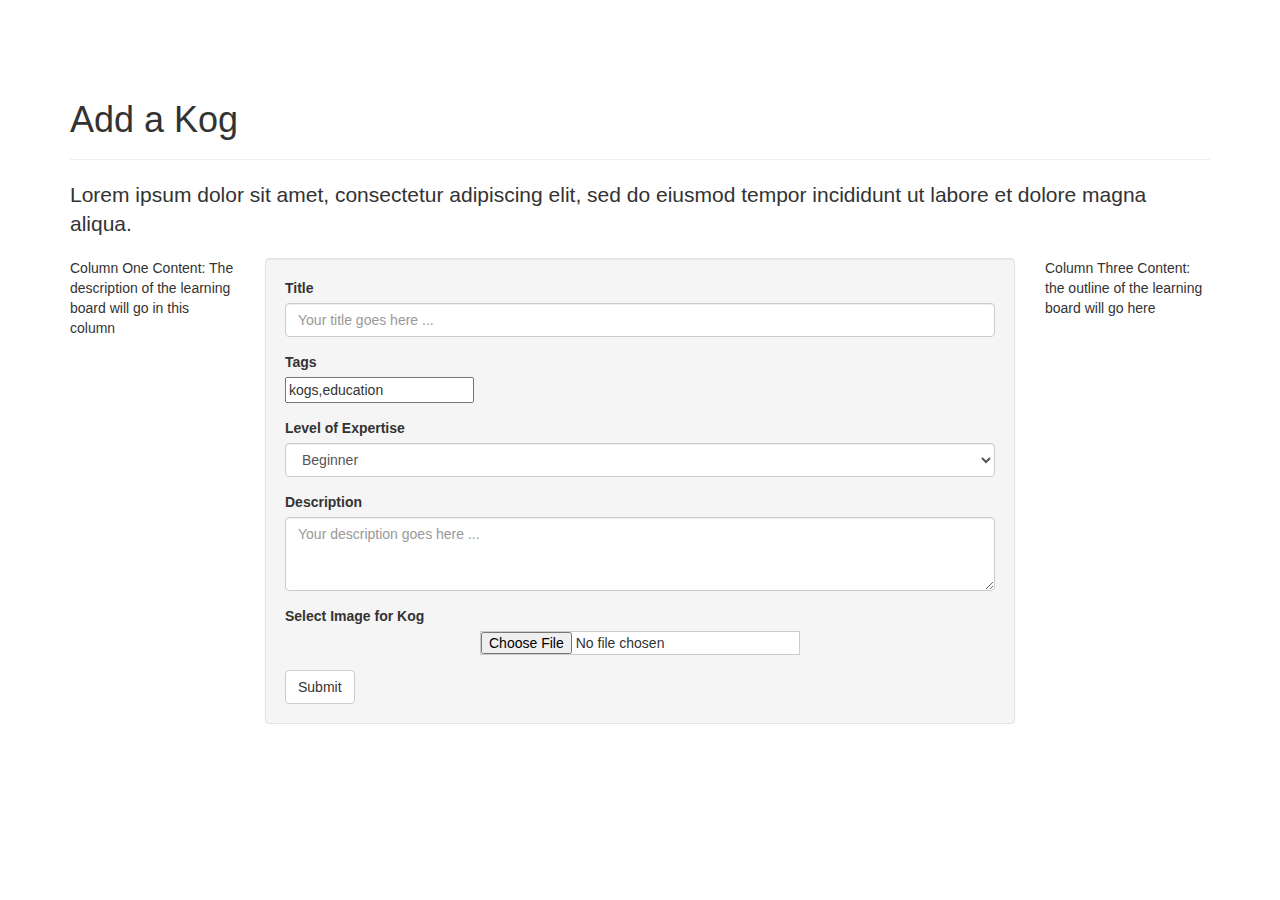
==== add.html @ 04ec6862 "kog content" ====
<!DOCTYPE html>
<html lang="en">
  <head>
    <meta charset="utf-8">
    <meta http-equiv="X-UA-Compatible" content="IE=edge">
    <meta name="viewport" content="width=device-width, initial-scale=1">
    <!-- The above 3 meta tags *must* come first in the head; any other head content must come *after* these tags -->
    <meta name="description" content="">
    <meta name="author" content="">
    <link rel="icon" href="img/favicon.ico">

    <title>Sticky Footer Navbar Template for Bootstrap</title>

    <!-- Bootstrap core CSS -->
    <link href="css/bootstrap.min.css" rel="stylesheet">

    <!-- IE10 viewport hack for Surface/desktop Windows 8 bug -->
    <link href="css/ie10-viewport-bug-workaround.css" rel="stylesheet">

    <!-- Custom styles for this template -->
    <link href="css/lb.css" rel="stylesheet">    
    <link href="css/sticky-footer-navbar.css" rel="stylesheet">

    <!-- Just for debugging purposes. Don't actually copy these 2 lines! -->
    <!--[if lt IE 9]><script src="../../assets/js/ie8-responsive-file-warning.js"></script><![endif]-->
    <script src="js/ie-emulation-modes-warning.js"></script>

    <!-- HTML5 shim and Respond.js for IE8 support of HTML5 elements and media queries -->
    <!--[if lt IE 9]>
      <script src="https://oss.maxcdn.com/html5shiv/3.7.3/html5shiv.min.js"></script>
      <script src="https://oss.maxcdn.com/respond/1.4.2/respond.min.js"></script>
    <![endif]-->

    <!-- Tags Input from https://github.com/bootstrap-tagsinput/bootstrap-tagsinput/ -->
    <link rel="stylesheet" href="css/bootstrap-tagsinput.css">    
    <link rel="stylesheet" href="css/bootstrap-tagsinput-extend.css">

    <!-- kogs js files -->
    <script src="js/main.js"></script>    
    <script src="js/navbar.js"></script>
    <script src="js/footer.js"></script>

    <!-- image selection -->    
    <link rel="stylesheet" href="css/slim.min.css">
    <script src="js/slim.kickstart.min.js"></script>

  </head>

  <body>

    <!-- Fixed navbar -->
    <div id='fixednavbar'></div>
    <script>kogs.navbar();</script>

    <!-- Begin page content -->
    <div class="container">
      <div class="page-header">
        <h1>Add a Kog</h1>
      </div>
      <p class="lead">Lorem ipsum dolor sit amet, consectetur adipiscing elit, sed do eiusmod tempor incididunt ut labore et dolore magna aliqua.</p>


      <div class="row">
        <div class="col-md-2">

          <p>Column One Content: The description of the learning board will go in this column</p>

        </div>
        <div class="col-md-8">

        <!-- ---------- start: middle column ---------- -->

          <form action="http://localhost:3000/uploads" method="POST" enctype="multipart/form-data" class="avatar" id="kogForm">

            <div class="well">
              

              <!-- start: the html form -->
              <div class="form-group">
                <label for="titleLabel">Title</label>
                <input type="text" class="form-control" id="title" name="title" placeholder="Your title goes here ...">
              </div>

              <div class="form-group">
                <label for="tags">Tags</label><br>
                <input type="text" value="kogs,education" data-role="tagsinput" id="tags" name="tags">
              </div>

              <div class="form-group">
                <label for="level">Level of Expertise</label>
                <select class="form-control" id="level" name="level">
                  <option selected="selected">Beginner</option>
                  <option>Intermediate</option>
                  <option>Advanced</option>
                </select>
              </div>

              <div class="form-group">
                <label for="descriptionLabel">Description</label>
                <textarea class="form-control" id="description" name="description"rows="3" placeholder="Your description goes here ..."></textarea>
              </div>

              <div class="form-group">
                <label for="imageselect">Select Image for Kog</label>
                <div style="max-width:320px;margin:0 auto;">
                  <div class="slim" style="background-color: #ffffff;border: solid 1px #cccccc;"
                       data-ratio="4:3"
                       data-size="320,240"
                       data-min-size="320,240"
                       data-max-file-size="0.5"
                       data-label="Drop your image here<br>Size 320x240"
                       data-force-type="jpg">
                      <input type="file" name="userPhoto" required />
                  </div>
                </div>
              </div>


              <button type="submit" class="btn btn-default" id="createBoard" onclick="createKog()">Submit</button>
              <!-- end: the html form -->


            </div>

        </form>

        <!-- ---------- end: middle column ---------- -->



        </div>
        <div class="col-md-2">Column Three Content: the outline of the learning board will go here</div>
      </div><!-- /.row -->






      <div class="row">
        <div class="col-md-2"></div>        
        <div class="col-md-8" id="content">



        <!-- ---------- middle column content ---------- -->



        </div>
        <div class="col-md-2"></div>
      </div><!-- /.row -->



    </div>


    <!-- page footer -->
    <div id='pagefooter'></div>
    <script>kogs.footer();</script>



    <!-- Bootstrap core JavaScript
    ================================================== -->
    <!-- Placed at the end of the document so the pages load faster -->
    <script src="https://ajax.googleapis.com/ajax/libs/jquery/1.12.4/jquery.min.js"></script>
    <script>window.jQuery || document.write('<script src="js/jquery.min.js"><\/script>')</script>
    <script src="js/bootstrap.min.js"></script>
    <!-- IE10 viewport hack for Surface/desktop Windows 8 bug -->
    <script src="js/ie10-viewport-bug-workaround.js"></script>

    <!-- Tags Input from https://github.com/bootstrap-tagsinput/bootstrap-tagsinput/ -->
    <script src="js/bootstrap-tagsinput.min.js"></script>  



<script>


function createKog() {

  var kog = null;
  $('#kogForm').submit(function(e){
      e.preventDefault();
      $.ajax({
          url:'http://localhost:3000/uploads',
          type:'post',
          data:$('#kogForm').serialize(),
          success:function(data){
              kog = data;
              console.log('ran to end!');
          },
          complete: function(){
            var url = 'index.html?id=' + kog.id;
            window.location.replace(url);
          }
      });
  });


}
    
</script>



  </body>
</html>
---- css/ie10-viewport-bug-workaround.css ----
/*!
 * IE10 viewport hack for Surface/desktop Windows 8 bug
 * Copyright 2014-2015 Twitter, Inc.
 * Licensed under MIT (https://github.com/twbs/bootstrap/blob/master/LICENSE)
 */

/*
 * See the Getting Started docs for more information:
 * http://getbootstrap.com/getting-started/#support-ie10-width
 */
@-webkit-viewport { width: device-width; }
@-moz-viewport    { width: device-width; }
@-ms-viewport     { width: device-width; }
@-o-viewport      { width: device-width; }
@viewport         { width: device-width; }
---- css/lb.css ----
.bs-example {
    position: relative;
    padding: 45px 15px 15px;
    margin: 0 -15px 15px;
    border-color: #e5e5e5 #eee #eee;
    border-style: solid;
    border-width: 1px 0;
    -webkit-box-shadow: inset 0 3px 6px rgba(0,0,0,.05);
    box-shadow: inset 0 3px 6px rgba(0,0,0,.05)
}

.bs-example:after {
    position: absolute;
    top: 15px;
    left: 15px;
    font-size: 12px;
    font-weight: 700;
    color: #959595;
    text-transform: uppercase;
    letter-spacing: 1px;
    content: "Activity"
}

.bs-example-padded-bottom {
    padding-bottom: 24px
}

.bs-example+.highlight,.bs-example+.zero-clipboard+.highlight {
    margin: -15px -15px 15px;
    border-width: 0 0 1px;
    border-radius: 0
}

@media (min-width: 768px) {
    .bs-example {
        margin-right:0;
        margin-left: 0;
        background-color: #fff;
        border-color: #ddd;
        border-width: 1px;
        border-radius: 4px 4px 0 0;
        -webkit-box-shadow: none;
        box-shadow: none
    }

    .bs-example+.highlight,.bs-example+.zero-clipboard+.highlight {
        margin-top: -16px;
        margin-right: 0;
        margin-left: 0;
        border-width: 1px;
        border-bottom-right-radius: 4px;
        border-bottom-left-radius: 4px
    }

    .bs-example-standalone {
        border-radius: 4px
    }
}

.bs-example .container {
    width: auto
}

.bs-example>.alert:last-child,.bs-example>.form-control:last-child,.bs-example>.jumbotron:last-child,.bs-example>.list-group:last-child,.bs-example>.navbar:last-child,.bs-example>.panel:last-child,.bs-example>.progress:last-child,.bs-example>.table-responsive:last-child>.table,.bs-example>.table:last-child,.bs-example>.well:last-child,.bs-example>blockquote:last-child,.bs-example>ol:last-child,.bs-example>p:last-child,.bs-example>ul:last-child {
    margin-bottom: 0
}

.bs-example>p>.close {
    float: none
}

.bs-example-type .table .type-info {
    color: #767676;
    vertical-align: middle
}

.bs-example-type .table td {
    padding: 15px 0;
    border-color: #eee
}

.bs-example-type .table tr:first-child td {
    border-top: 0
}

.bs-example-type h1,.bs-example-type h2,.bs-example-type h3,.bs-example-type h4,.bs-example-type h5,.bs-example-type h6 {
    margin: 0
}

.bs-example-bg-classes p {
    padding: 15px
}

.bs-example>.img-circle,.bs-example>.img-rounded,.bs-example>.img-thumbnail {
    margin: 5px
}

.bs-example>.table-responsive>.table {
    background-color: #fff
}

.bs-example>.btn,.bs-example>.btn-group {
    margin-top: 5px;
    margin-bottom: 5px
}

.bs-example>.btn-toolbar+.btn-toolbar {
    margin-top: 10px
}

.bs-example-control-sizing input[type=text]+input[type=text],.bs-example-control-sizing select {
    margin-top: 10px
}

.bs-example-form .input-group {
    margin-bottom: 10px
}

.bs-example>textarea.form-control {
    resize: vertical
}

.bs-example>.list-group {
    max-width: 400px
}

.bs-example .navbar:last-child {
    margin-bottom: 0
}


.bs-example .pagination {
    margin-top: 10px;
    margin-bottom: 10px
}

.bs-example>.pager {
    margin-top: 0
}

.bs-example-modal {
    background-color: #f5f5f5
}

.bs-example-modal .modal {
    position: relative;
    top: auto;
    right: auto;
    bottom: auto;
    left: auto;
    z-index: 1;
    display: block
}

.bs-example-modal .modal-dialog {
    left: auto;
    margin-right: auto;
    margin-left: auto
}

.bs-example>.dropdown>.dropdown-toggle {
    float: left
}

.bs-example>.dropdown>.dropdown-menu {
    position: static;
    display: block;
    margin-bottom: 5px;
    clear: left
}

.bs-example-tabs .nav-tabs {
    margin-bottom: 15px
}

.bs-example-tooltips {
    text-align: center
}

.bs-example-tooltips>.btn {
    margin-top: 5px;
    margin-bottom: 5px
}

.bs-example-tooltip .tooltip {
    position: relative;
    display: inline-block;
    margin: 10px 20px;
    opacity: 1
}

.bs-example-popover {
    padding-bottom: 24px;
    background-color: #f9f9f9
}

.bs-example-popover .popover {
    position: relative;
    display: block;
    float: left;
    width: 260px;
    margin: 20px
}

.bs-example>.nav-pills-stacked-example {
    max-width: 300px
}
---- css/sticky-footer-navbar.css ----
/* Sticky footer styles
-------------------------------------------------- */
html {
  position: relative;
  min-height: 100%;
}
body {
  /* Margin bottom by footer height */
  margin-bottom: 60px;
}
.footer {
  position: absolute;
  bottom: 0;
  width: 100%;
  /* Set the fixed height of the footer here */
  height: 60px;
  background-color: #f5f5f5;
}


/* Custom page CSS
-------------------------------------------------- */
/* Not required for template or sticky footer method. */

body > .container {
  padding: 60px 15px 0;
}
.container .text-muted {
  margin: 20px 0;
}

.footer > .container {
  padding-right: 15px;
  padding-left: 15px;
}

code {
  font-size: 80%;
}
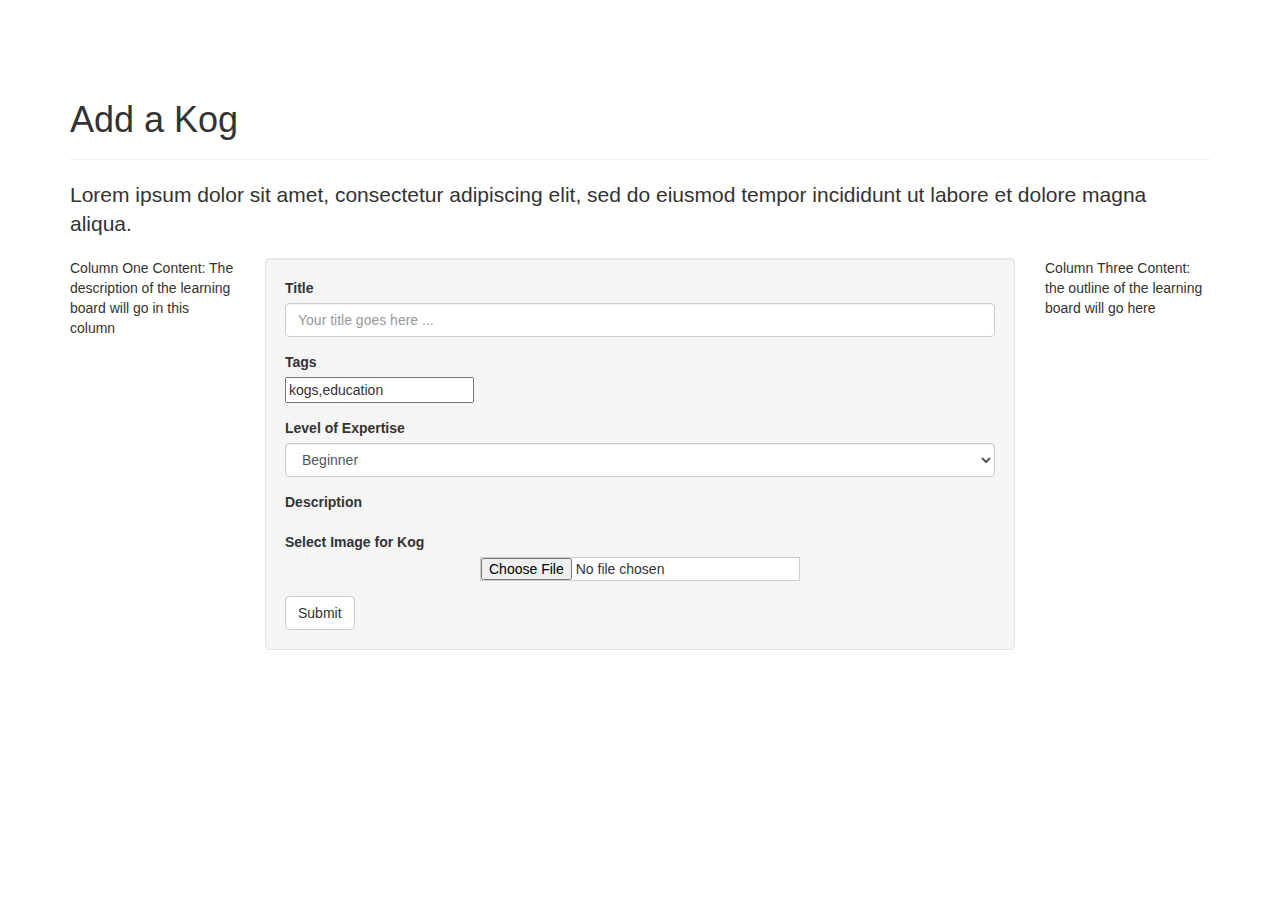
==== commit 8b149b01: "storage paths" ====
--- a/add.html
+++ b/add.html
@@ -44,6 +44,10 @@
     <link rel="stylesheet" href="css/slim.min.css">
     <script src="js/slim.kickstart.min.js"></script>
 
+    <!-- Quill stylesheet and library -->
+    <link href="https://cdn.quilljs.com/1.0.0/quill.snow.css" rel="stylesheet">
+    <script src="https://cdn.quilljs.com/1.1.5/quill.min.js"></script>    
+
   </head>
 
   <body>
@@ -97,7 +101,8 @@
 
               <div class="form-group">
                 <label for="descriptionLabel">Description</label>
-                <textarea class="form-control" id="description" name="description"rows="3" placeholder="Your description goes here ..."></textarea>
+<!--                 <textarea class="form-control" id="description" name="description"rows="3" placeholder="Your description goes here ..."></textarea> -->
+                <div id="editor" style="background-color:#fff;"></div>
               </div>
 
               <div class="form-group">
@@ -110,7 +115,7 @@
                        data-max-file-size="0.5"
                        data-label="Drop your image here<br>Size 320x240"
                        data-force-type="jpg">
-                      <input type="file" name="userPhoto" required />
+                      <input type="file" name="userPhoto" id="orangeSoda" required />
                   </div>
                 </div>
               </div>
@@ -178,6 +183,12 @@
 
 <script>
 
+var id = null;
+var editor = new Quill('#editor', {
+  placeholder: 'Your description ...',
+  theme: 'snow'
+});
+
 
 function createKog() {
 
@@ -187,7 +198,12 @@
       $.ajax({
           url:'http://localhost:3000/uploads',
           type:'post',
-          data:$('#kogForm').serialize(),
+          // data:$('#kogForm').serialize(),
+          data:{title       : document.getElementById('title').value,
+                tags        : document.getElementById('tags').value,
+                level       : document.getElementById('level').value,
+                userPhoto   : document.getElementsByName('userPhoto')[0].value,
+                description : editor.container.firstChild.innerHTML},          
           success:function(data){
               kog = data;
               console.log('ran to end!');
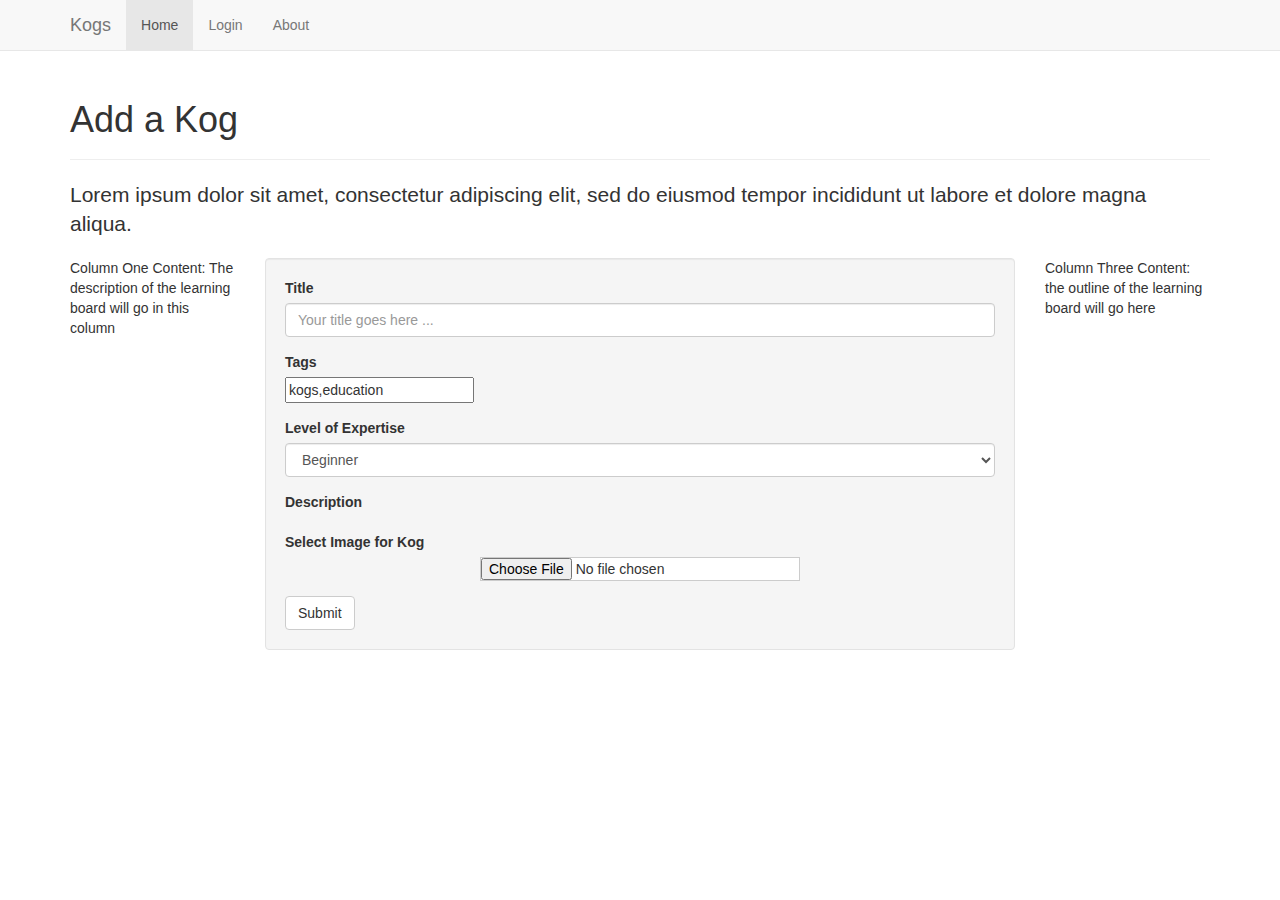
==== commit f42c5a2d: "integrated testing" ====
--- a/add.html
+++ b/add.html
@@ -39,6 +39,10 @@
     <script src="js/main.js"></script>    
     <script src="js/navbar.js"></script>
     <script src="js/footer.js"></script>
+    <script src="js/api.js"></script>    
+
+    <!-- for API calls to server -->    
+    <script src="js/superagent.min.js"></script>
 
     <!-- image selection -->    
     <link rel="stylesheet" href="css/slim.min.css">
@@ -47,6 +51,9 @@
     <!-- Quill stylesheet and library -->
     <link href="https://cdn.quilljs.com/1.0.0/quill.snow.css" rel="stylesheet">
     <script src="https://cdn.quilljs.com/1.1.5/quill.min.js"></script>    
+
+    <!-- validation library -->    
+    <script src="js/validator.min.js"></script>    
 
   </head>
 
@@ -74,15 +81,14 @@
 
         <!-- ---------- start: middle column ---------- -->
 
-          <form action="http://localhost:3000/uploads" method="POST" enctype="multipart/form-data" class="avatar" id="kogForm">
-
             <div class="well">
               
 
               <!-- start: the html form -->
-              <div class="form-group">
-                <label for="titleLabel">Title</label>
-                <input type="text" class="form-control" id="title" name="title" placeholder="Your title goes here ...">
+              <div class="form-group" id="titleGroup">
+                <label class="control-label" for="titleLabel">Title</label>
+                <input type="text" class="form-control" id="title" name="title" placeholder="Your title goes here ..." oninput="validateTitle()">
+                <span id="titleHelp" class="help-block"></span>                
               </div>
 
               <div class="form-group">
@@ -99,14 +105,23 @@
                 </select>
               </div>
 
-              <div class="form-group">
-                <label for="descriptionLabel">Description</label>
+<!--         <div class="form-group" id="emailGroup">
+          <label class="control-label" for="email">Email address</label>
+          <input type="text" class="form-control" id="email" placeholder="Email" oninput="validateEmail()">
+          <span id="emailHelp" class="help-block"></span>
+        </div>
+ -->
+
+
+              <div class="form-group" id='editorGroup'>
+                <label class="control-label" for="descriptionLabel">Description</label>
 <!--                 <textarea class="form-control" id="description" name="description"rows="3" placeholder="Your description goes here ..."></textarea> -->
-                <div id="editor" style="background-color:#fff;"></div>
-              </div>
-
-              <div class="form-group">
-                <label for="imageselect">Select Image for Kog</label>
+                <div id="editor" style="background-color:#fff;" oninput="validateEditor()"></div>
+                <span id="editorHelp" class="help-block"></span>                
+              </div>
+
+              <div class="form-group" id="imageGroup">
+                <label class="control-label" for="imageselect">Select Image for Kog</label>
                 <div style="max-width:320px;margin:0 auto;">
                   <div class="slim" style="background-color: #ffffff;border: solid 1px #cccccc;"
                        data-ratio="4:3"
@@ -118,6 +133,7 @@
                       <input type="file" name="userPhoto" id="orangeSoda" required />
                   </div>
                 </div>
+                <span id="imageHelp" class="help-block"></span>                
               </div>
 
 
@@ -127,7 +143,6 @@
 
             </div>
 
-        </form>
 
         <!-- ---------- end: middle column ---------- -->
 
@@ -189,32 +204,95 @@
   theme: 'snow'
 });
 
+function validateTitle(){
+  var title      = document.getElementById('title').value;
+  var titleGroup = document.getElementById('titleGroup');
+  var titleHelp  = document.getElementById('titleHelp');
+
+  if (!validator.isByteLength(title,{min:4,max:50})){
+    titleGroup.classList.add('has-error');
+    titleHelp.innerHTML = 'Password min/max is 8/50 characters';
+    return false;
+  }
+  else{
+    titleGroup.classList.remove('has-error');
+    titleHelp.innerHTML = '';
+    return true;
+  }
+}
+
+function validateEditor(){
+  var editorGroup = document.getElementById('editorGroup');
+  var editorHelp  = document.getElementById('editorHelp');
+
+  console.log('editor length: ' + editor.getLength());
+
+  if (editor.getLength() > 650){
+    editorGroup.classList.add('has-error');
+    editorHelp.innerHTML = 'Error: Max length is 650 characters';
+    editor.deleteText(650, editor.getLength());
+    return false;
+  }
+  else{
+    editorGroup.classList.remove('has-error');
+    editorHelp.innerHTML = '';
+    return true;
+  }
+}
+
+function validateImage(){
+  var imageGroup = document.getElementById('imageGroup');
+  var imageHelp  = document.getElementById('imageHelp');
+
+  if (!document.getElementsByName('userPhoto')[0].value){
+    imageGroup.classList.add('has-error');
+    imageHelp.innerHTML = 'Image is required';
+    return false;
+  }
+  else{
+    imageGroup.classList.remove('has-error');
+    imageHelp.innerHTML = '';
+    return true;
+  }
+}
 
 function createKog() {
-
-  var kog = null;
-  $('#kogForm').submit(function(e){
-      e.preventDefault();
-      $.ajax({
-          url:'http://localhost:3000/uploads',
-          type:'post',
-          // data:$('#kogForm').serialize(),
-          data:{title       : document.getElementById('title').value,
-                tags        : document.getElementById('tags').value,
-                level       : document.getElementById('level').value,
-                userPhoto   : document.getElementsByName('userPhoto')[0].value,
-                description : editor.container.firstChild.innerHTML},          
-          success:function(data){
-              kog = data;
-              console.log('ran to end!');
-          },
-          complete: function(){
-            var url = 'index.html?id=' + kog.id;
-            window.location.replace(url);
-          }
-      });
-  });
-
+    if (!validateTitle()) return;
+    if (!validateEditor()) return;
+    if (!validateImage()) return;    
+
+    console.log('ran to here');
+
+    // kog data
+    var url         = kogs.url.createKog;
+    var userid      = kogs.readCookie('userid');      
+    var title       = document.getElementById('title').value;
+    var tags        = document.getElementById('tags').value;
+    var level       = document.getElementById('level').value;
+    var userPhoto   = document.getElementsByName('userPhoto')[0].value;
+    var description = editor.container.firstChild.innerHTML;
+
+    // post kog to server
+    superagent
+        .post(url)
+        .send({ userid      : userid     })        
+        .send({ title       : title      })
+        .send({ tags        : tags       })
+        .send({ level       : level      })
+        .send({ userPhoto   : userPhoto  })
+        .send({ description : description})
+        .end(function(err, res){
+            if (err || !res.ok) {
+                console.log('not ok:');                            
+                console.log(err);
+            } else {
+                console.log('ok:');              
+                console.log(res.body);
+                console.log(res.body.id);                
+                var url = 'newKog.html?id=' + res.body.id;
+                window.location.replace(url);                
+            }
+        });
 
 }
     
